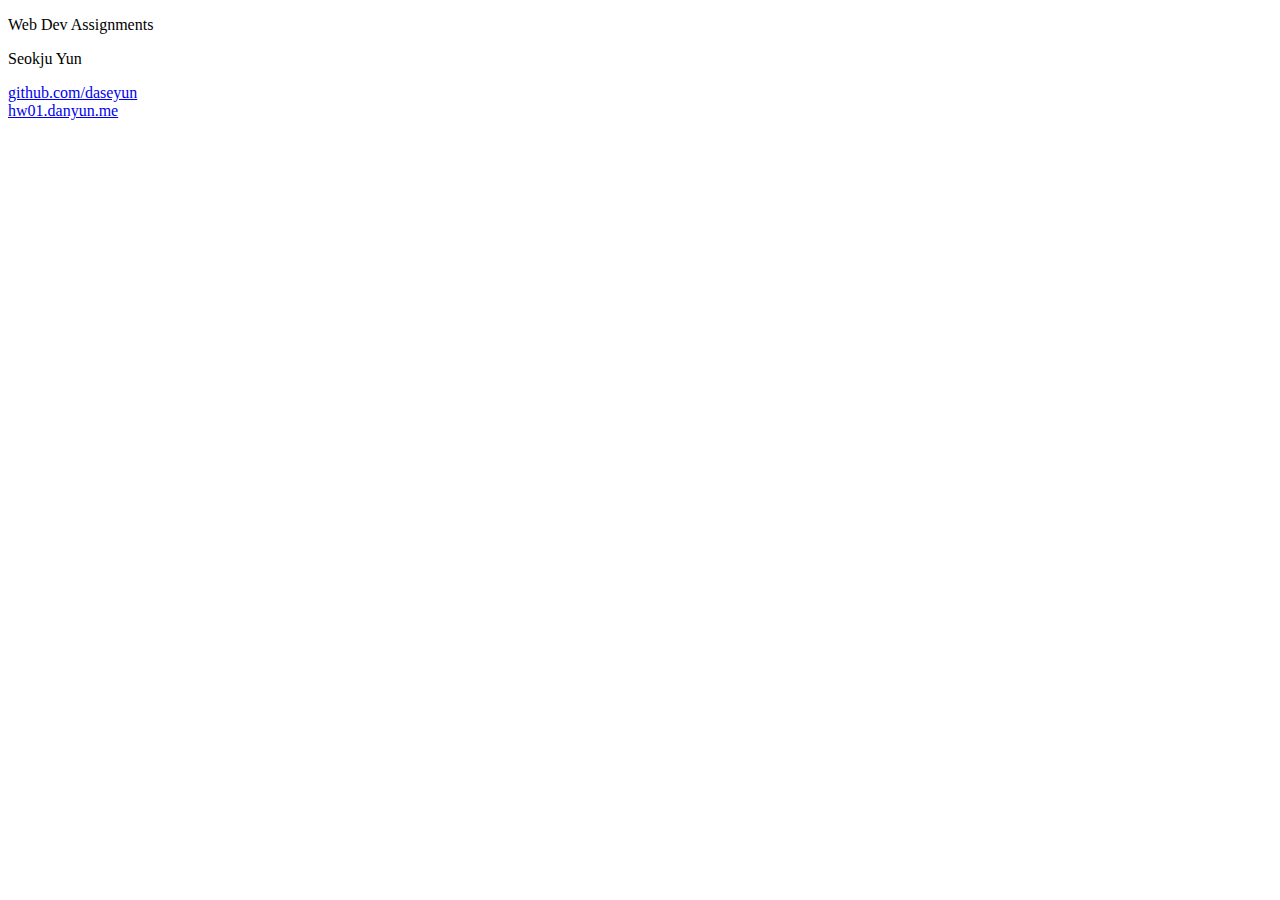
==== www/danyun.me/index.html @ 130c1e76 "hw02" ====
<!DOCTYPE html>
<html>
	<body>
		<p>
		Web Dev Assignments 
		</p>
		<p>
		Seokju Yun
		</p>
		<a href="https://github.com/daseyun">github.com/daseyun</a>
		</br>
		<a href="http://hw01.danyun.me">hw01.danyun.me</a>

	</body>
</html>
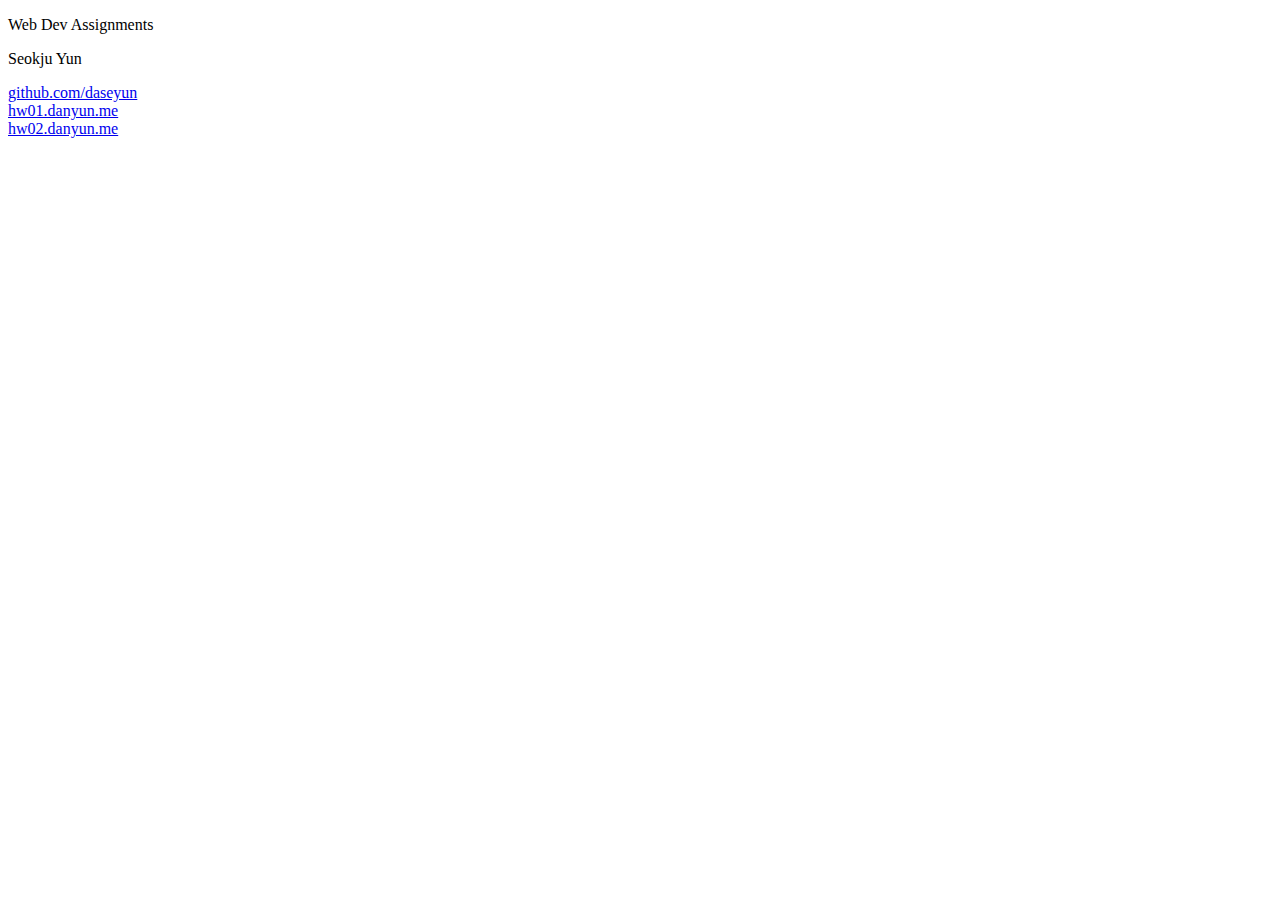
==== commit 93081751: "updated main link" ====
--- a/www/danyun.me/index.html
+++ b/www/danyun.me/index.html
@@ -1,16 +1,19 @@
 <!DOCTYPE html>
 <html>
-	<body>
-		<p>
-		Web Dev Assignments 
-		</p>
-		<p>
+
+<body>
+	<p>
+		Web Dev Assignments
+	</p>
+	<p>
 		Seokju Yun
-		</p>
-		<a href="https://github.com/daseyun">github.com/daseyun</a>
-		</br>
-		<a href="http://hw01.danyun.me">hw01.danyun.me</a>
+	</p>
+	<a href="https://github.com/daseyun">github.com/daseyun</a>
+	</br>
+	<a href="http://hw01.danyun.me">hw01.danyun.me</a>
+	</br>
+	<a href="http://hw02.danyun.me">hw02.danyun.me</a>
 
-	</body>
-</html>
+</body>
 
+</html>